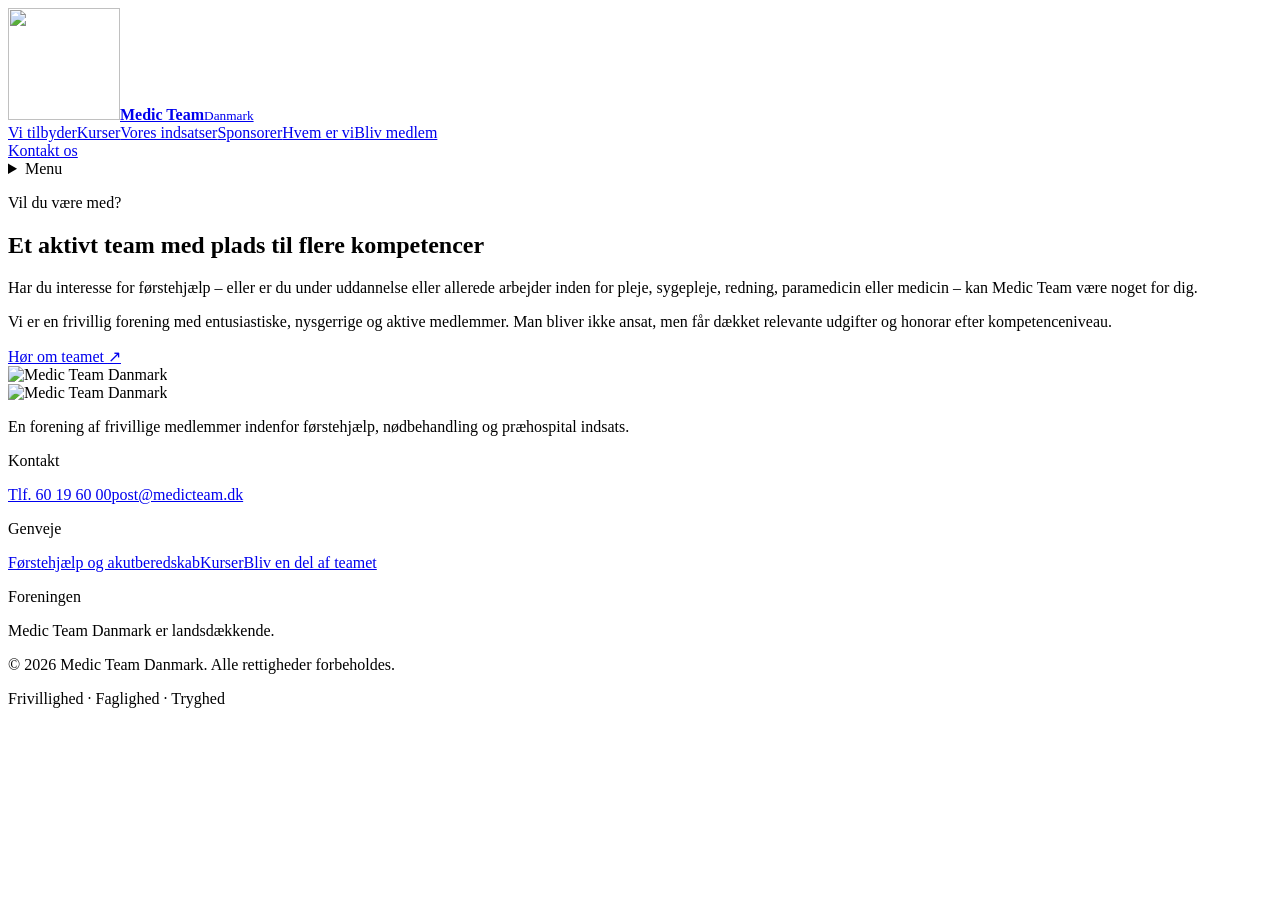
==== bliv-medlem/index.html @ 5c5c4191 "Publish final client revisions and membership page" ====
<!doctype html>
<html lang="da">
<head>
  <meta charset="utf-8" />
  <meta name="viewport" content="width=device-width, initial-scale=1" />
  <meta name="robots" content="noindex, nofollow" />
  <title>Bliv medlem | Medic Team Danmark</title>
  <meta name="description" content="Bliv en del af Medic Team Danmarks frivillige fællesskab med interesse for førstehjælp og sundhedsfagligt arbejde." />
  <link rel="canonical" href="https://stormbaek.github.io/medic-team-danmark-preview/bliv-medlem/" />
  <link rel="icon" href="/medic-team-danmark-preview/favicon.jpg" />
  <meta property="og:type" content="website" />
  <meta property="og:locale" content="da_DK" />
  <meta property="og:title" content="Bliv medlem | Medic Team Danmark" />
  <meta property="og:description" content="Bliv en del af Medic Team Danmarks frivillige fællesskab med interesse for førstehjælp og sundhedsfagligt arbejde." />
  <meta property="og:image" content="https://stormbaek.github.io/medic-team-danmark-preview/og-medic-team.png" />
  <meta property="og:image:width" content="1200" />
  <meta property="og:image:height" content="630" />
  <meta property="og:image:alt" content="Medic Team Danmark – Vi er klar, hvis uheldet sker." />
  <meta name="twitter:card" content="summary_large_image" />
  <meta name="twitter:title" content="Bliv medlem | Medic Team Danmark" />
  <meta name="twitter:description" content="Bliv en del af Medic Team Danmarks frivillige fællesskab med interesse for førstehjælp og sundhedsfagligt arbejde." />
  <meta name="twitter:image" content="https://stormbaek.github.io/medic-team-danmark-preview/og-medic-team.png" />
  <meta name="twitter:image:alt" content="Medic Team Danmark – Vi er klar, hvis uheldet sker." />
  <link rel="stylesheet" href="/medic-team-danmark-preview/assets/site.css" />
</head>
<body>
<main><header class="site-header"><a href="/medic-team-danmark-preview/" class="brand" aria-label="Medic Team Danmark – forside"><img src="/medic-team-danmark-preview/medic-team-danmark-logo.jpg" alt="" width="112" height="112"/><span><strong>Medic Team</strong><small>Danmark</small></span></a><nav aria-label="Primær navigation"><a href="/medic-team-danmark-preview/vi-tilbyder">Vi tilbyder</a><a href="/medic-team-danmark-preview/kurser">Kurser</a><a href="/medic-team-danmark-preview/referencer">Vores indsatser</a><a href="/medic-team-danmark-preview/sponsorer">Sponsorer</a><a href="/medic-team-danmark-preview/hvem-er-vi">Hvem er vi</a><a href="/medic-team-danmark-preview/bliv-medlem">Bliv medlem</a></nav><a href="/medic-team-danmark-preview/kontakt" class="header-cta">Kontakt os</a><details class="mobile-menu"><summary>Menu</summary><div><a href="/medic-team-danmark-preview/vi-tilbyder">Vi tilbyder</a><a href="/medic-team-danmark-preview/kurser">Kurser</a><a href="/medic-team-danmark-preview/referencer">Vores indsatser</a><a href="/medic-team-danmark-preview/sponsorer">Sponsorer</a><a href="/medic-team-danmark-preview/hvem-er-vi">Hvem er vi</a><a href="/medic-team-danmark-preview/bliv-medlem">Bliv medlem</a><a href="/medic-team-danmark-preview/kontakt">Kontakt os</a></div></details></header><section class="join-section section" id="teamet"><div><p class="eyebrow"><span></span> Vil du være med?</p><h1>Et aktivt team med plads til flere kompetencer</h1></div><div><p>Har du interesse for førstehjælp – eller er du under uddannelse eller allerede arbejder inden for pleje, sygepleje, redning, paramedicin eller medicin – kan Medic Team være noget for dig.</p><p>Vi er en frivillig forening med entusiastiske, nysgerrige og aktive medlemmer. Man bliver ikke ansat, men får dækket relevante udgifter og honorar efter kompetenceniveau.</p><a href="/medic-team-danmark-preview/kontakt" class="button button-primary">Hør om teamet <span>↗</span></a></div></section><div class="membership-logo-band"><img src="/medic-team-danmark-preview/medic-team-danmark-logo.jpg" alt="Medic Team Danmark" width="112" height="112"/></div><footer class="site-footer"><div class="footer-main"><div class="footer-brand-block"><img src="/medic-team-danmark-preview/medic-team-danmark-logo.jpg" alt="Medic Team Danmark" width="150" height="150"/><p>En forening af frivillige medlemmer indenfor førstehjælp, nødbehandling og præhospital indsats.</p></div><div><p class="footer-label">Kontakt</p><a href="tel:+4560196000">Tlf. 60 19 60 00</a><a href="mailto:post@medicteam.dk">post@medicteam.dk</a></div><div><p class="footer-label">Genveje</p><a href="/medic-team-danmark-preview/vi-tilbyder">Førstehjælp og akutberedskab</a><a href="/medic-team-danmark-preview/kurser">Kurser</a><a href="/medic-team-danmark-preview/bliv-medlem">Bliv en del af teamet</a></div><div><p class="footer-label">Foreningen</p><p class="footer-note">Medic Team Danmark er landsdækkende.</p></div></div><div class="footer-bottom"><p>© <!-- -->2026<!-- --> Medic Team Danmark. Alle rettigheder forbeholdes.</p><p>Frivillighed · Faglighed · Tryghed</p></div></footer></main>
<script src="/medic-team-danmark-preview/site.js" defer></script>
</body>
</html>
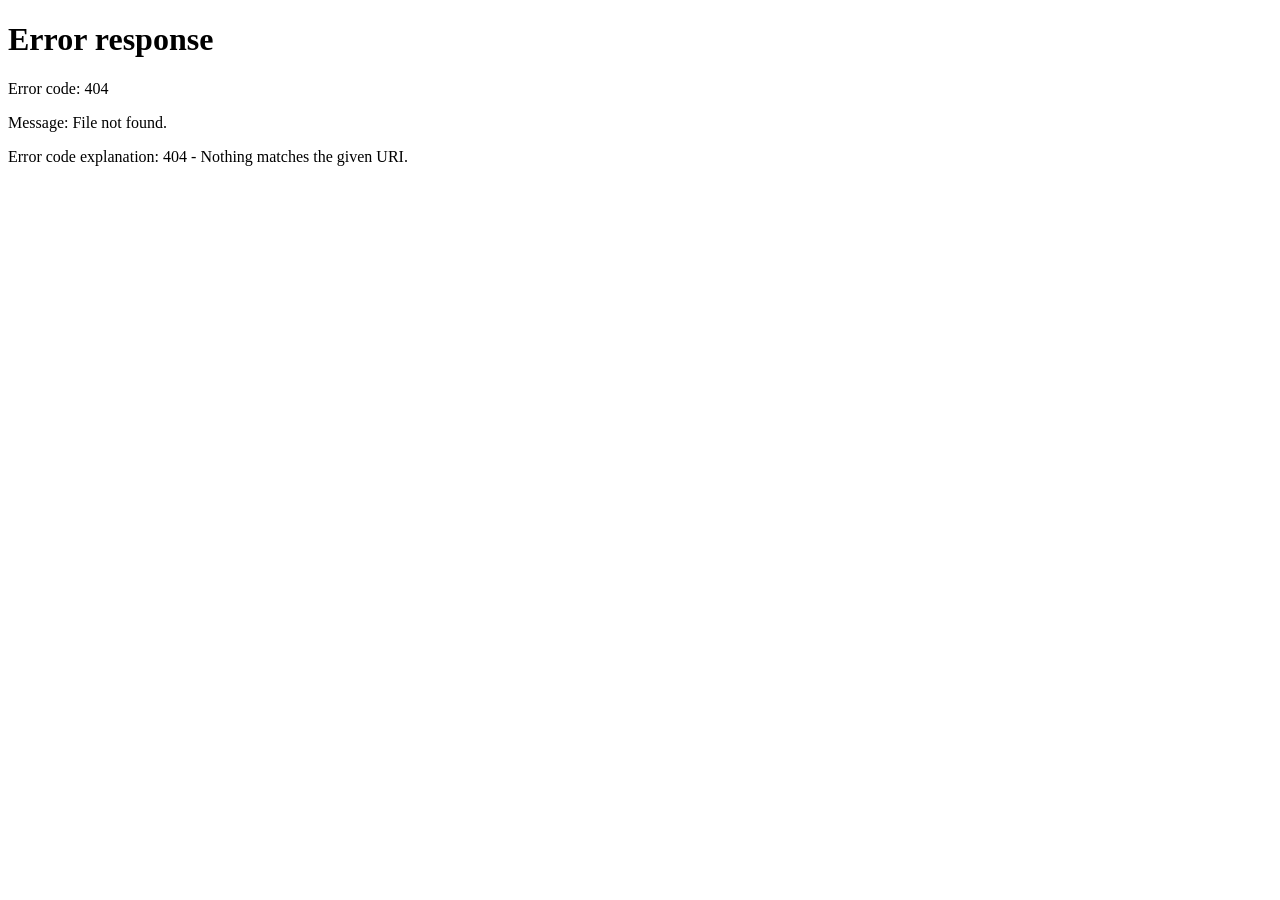
==== commit e91e34a9: "Publish simplified membership flow" ====
--- a/bliv-medlem/index.html
+++ b/bliv-medlem/index.html
@@ -3,28 +3,10 @@
 <head>
   <meta charset="utf-8" />
   <meta name="viewport" content="width=device-width, initial-scale=1" />
-  <meta name="robots" content="noindex, nofollow" />
-  <title>Bliv medlem | Medic Team Danmark</title>
-  <meta name="description" content="Bliv en del af Medic Team Danmarks frivillige fællesskab med interesse for førstehjælp og sundhedsfagligt arbejde." />
-  <link rel="canonical" href="https://stormbaek.github.io/medic-team-danmark-preview/bliv-medlem/" />
-  <link rel="icon" href="/medic-team-danmark-preview/favicon.jpg" />
-  <meta property="og:type" content="website" />
-  <meta property="og:locale" content="da_DK" />
-  <meta property="og:title" content="Bliv medlem | Medic Team Danmark" />
-  <meta property="og:description" content="Bliv en del af Medic Team Danmarks frivillige fællesskab med interesse for førstehjælp og sundhedsfagligt arbejde." />
-  <meta property="og:image" content="https://stormbaek.github.io/medic-team-danmark-preview/og-medic-team.png" />
-  <meta property="og:image:width" content="1200" />
-  <meta property="og:image:height" content="630" />
-  <meta property="og:image:alt" content="Medic Team Danmark – Vi er klar, hvis uheldet sker." />
-  <meta name="twitter:card" content="summary_large_image" />
-  <meta name="twitter:title" content="Bliv medlem | Medic Team Danmark" />
-  <meta name="twitter:description" content="Bliv en del af Medic Team Danmarks frivillige fællesskab med interesse for førstehjælp og sundhedsfagligt arbejde." />
-  <meta name="twitter:image" content="https://stormbaek.github.io/medic-team-danmark-preview/og-medic-team.png" />
-  <meta name="twitter:image:alt" content="Medic Team Danmark – Vi er klar, hvis uheldet sker." />
-  <link rel="stylesheet" href="/medic-team-danmark-preview/assets/site.css" />
+  <meta name="robots" content="noindex, follow" />
+  <meta http-equiv="refresh" content="0; url=/medic-team-danmark-preview/#bliv-medlem" />
+  <link rel="canonical" href="https://stormbaek.github.io/medic-team-danmark-preview/" />
+  <title>Bliv en del af teamet | Medic Team Danmark</title>
 </head>
-<body>
-<main><header class="site-header"><a href="/medic-team-danmark-preview/" class="brand" aria-label="Medic Team Danmark – forside"><img src="/medic-team-danmark-preview/medic-team-danmark-logo.jpg" alt="" width="112" height="112"/><span><strong>Medic Team</strong><small>Danmark</small></span></a><nav aria-label="Primær navigation"><a href="/medic-team-danmark-preview/vi-tilbyder">Vi tilbyder</a><a href="/medic-team-danmark-preview/kurser">Kurser</a><a href="/medic-team-danmark-preview/referencer">Vores indsatser</a><a href="/medic-team-danmark-preview/sponsorer">Sponsorer</a><a href="/medic-team-danmark-preview/hvem-er-vi">Hvem er vi</a><a href="/medic-team-danmark-preview/bliv-medlem">Bliv medlem</a></nav><a href="/medic-team-danmark-preview/kontakt" class="header-cta">Kontakt os</a><details class="mobile-menu"><summary>Menu</summary><div><a href="/medic-team-danmark-preview/vi-tilbyder">Vi tilbyder</a><a href="/medic-team-danmark-preview/kurser">Kurser</a><a href="/medic-team-danmark-preview/referencer">Vores indsatser</a><a href="/medic-team-danmark-preview/sponsorer">Sponsorer</a><a href="/medic-team-danmark-preview/hvem-er-vi">Hvem er vi</a><a href="/medic-team-danmark-preview/bliv-medlem">Bliv medlem</a><a href="/medic-team-danmark-preview/kontakt">Kontakt os</a></div></details></header><section class="join-section section" id="teamet"><div><p class="eyebrow"><span></span> Vil du være med?</p><h1>Et aktivt team med plads til flere kompetencer</h1></div><div><p>Har du interesse for førstehjælp – eller er du under uddannelse eller allerede arbejder inden for pleje, sygepleje, redning, paramedicin eller medicin – kan Medic Team være noget for dig.</p><p>Vi er en frivillig forening med entusiastiske, nysgerrige og aktive medlemmer. Man bliver ikke ansat, men får dækket relevante udgifter og honorar efter kompetenceniveau.</p><a href="/medic-team-danmark-preview/kontakt" class="button button-primary">Hør om teamet <span>↗</span></a></div></section><div class="membership-logo-band"><img src="/medic-team-danmark-preview/medic-team-danmark-logo.jpg" alt="Medic Team Danmark" width="112" height="112"/></div><footer class="site-footer"><div class="footer-main"><div class="footer-brand-block"><img src="/medic-team-danmark-preview/medic-team-danmark-logo.jpg" alt="Medic Team Danmark" width="150" height="150"/><p>En forening af frivillige medlemmer indenfor førstehjælp, nødbehandling og præhospital indsats.</p></div><div><p class="footer-label">Kontakt</p><a href="tel:+4560196000">Tlf. 60 19 60 00</a><a href="mailto:post@medicteam.dk">post@medicteam.dk</a></div><div><p class="footer-label">Genveje</p><a href="/medic-team-danmark-preview/vi-tilbyder">Førstehjælp og akutberedskab</a><a href="/medic-team-danmark-preview/kurser">Kurser</a><a href="/medic-team-danmark-preview/bliv-medlem">Bliv en del af teamet</a></div><div><p class="footer-label">Foreningen</p><p class="footer-note">Medic Team Danmark er landsdækkende.</p></div></div><div class="footer-bottom"><p>© <!-- -->2026<!-- --> Medic Team Danmark. Alle rettigheder forbeholdes.</p><p>Frivillighed · Faglighed · Tryghed</p></div></footer></main>
-<script src="/medic-team-danmark-preview/site.js" defer></script>
-</body>
+<body><p><a href="/medic-team-danmark-preview/#bliv-medlem">Gå til Bliv en del af teamet på forsiden</a></p></body>
 </html>
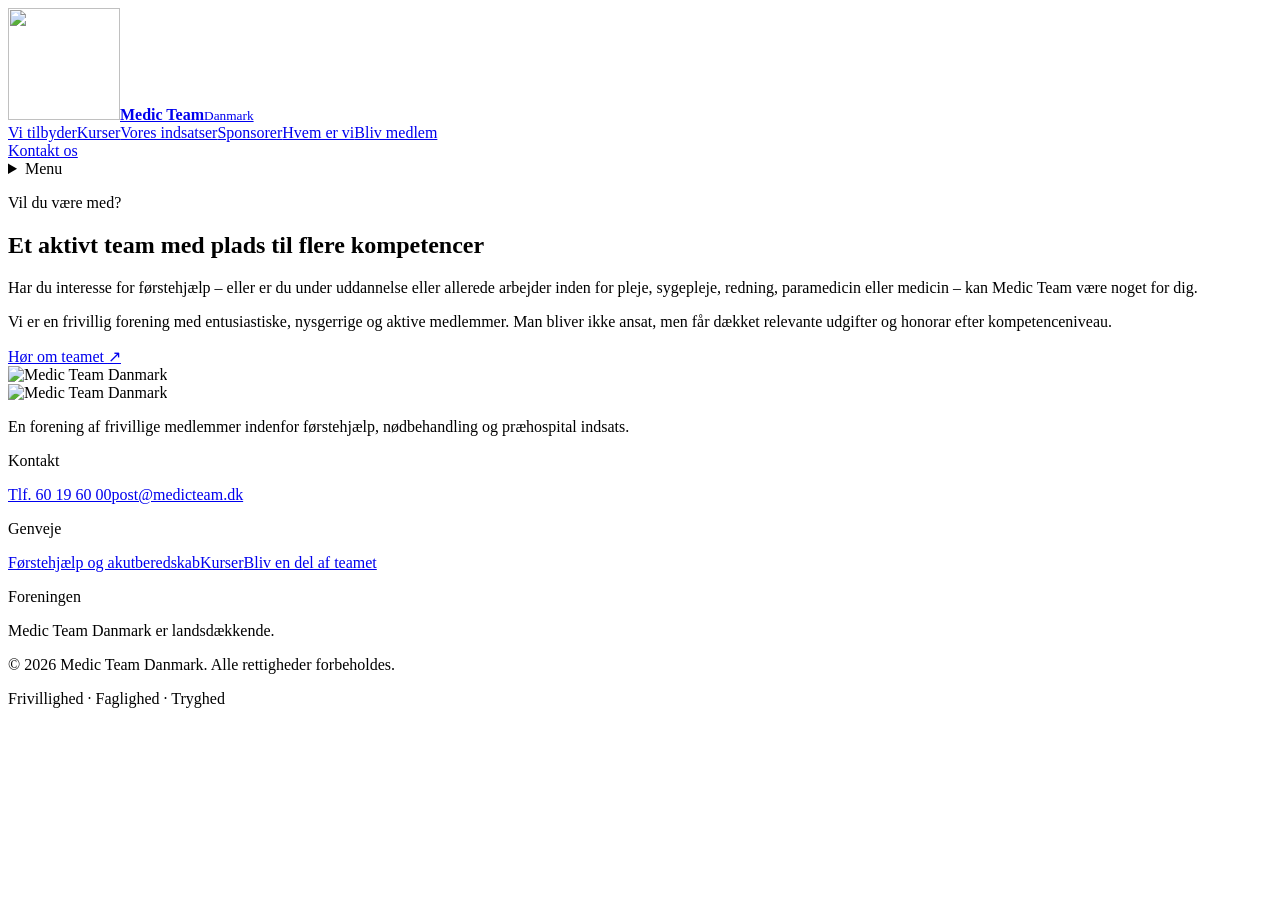
==== commit 5da21b59: "Publish restored membership page and updated signup journey" ====
--- a/bliv-medlem/index.html
+++ b/bliv-medlem/index.html
@@ -3,10 +3,28 @@
 <head>
   <meta charset="utf-8" />
   <meta name="viewport" content="width=device-width, initial-scale=1" />
-  <meta name="robots" content="noindex, follow" />
-  <meta http-equiv="refresh" content="0; url=/medic-team-danmark-preview/#bliv-medlem" />
-  <link rel="canonical" href="https://stormbaek.github.io/medic-team-danmark-preview/" />
-  <title>Bliv en del af teamet | Medic Team Danmark</title>
+  <meta name="robots" content="noindex, nofollow" />
+  <title>Bliv medlem | Medic Team Danmark</title>
+  <meta name="description" content="Bliv en del af Medic Team Danmarks frivillige fællesskab med interesse for førstehjælp og sundhedsfagligt arbejde." />
+  <link rel="canonical" href="https://stormbaek.github.io/medic-team-danmark-preview/bliv-medlem/" />
+  <link rel="icon" href="/medic-team-danmark-preview/favicon.jpg" />
+  <meta property="og:type" content="website" />
+  <meta property="og:locale" content="da_DK" />
+  <meta property="og:title" content="Bliv medlem | Medic Team Danmark" />
+  <meta property="og:description" content="Bliv en del af Medic Team Danmarks frivillige fællesskab med interesse for førstehjælp og sundhedsfagligt arbejde." />
+  <meta property="og:image" content="https://stormbaek.github.io/medic-team-danmark-preview/og-medic-team.png" />
+  <meta property="og:image:width" content="1200" />
+  <meta property="og:image:height" content="630" />
+  <meta property="og:image:alt" content="Medic Team Danmark – Vi er klar, hvis uheldet sker." />
+  <meta name="twitter:card" content="summary_large_image" />
+  <meta name="twitter:title" content="Bliv medlem | Medic Team Danmark" />
+  <meta name="twitter:description" content="Bliv en del af Medic Team Danmarks frivillige fællesskab med interesse for førstehjælp og sundhedsfagligt arbejde." />
+  <meta name="twitter:image" content="https://stormbaek.github.io/medic-team-danmark-preview/og-medic-team.png" />
+  <meta name="twitter:image:alt" content="Medic Team Danmark – Vi er klar, hvis uheldet sker." />
+  <link rel="stylesheet" href="/medic-team-danmark-preview/assets/site.css" />
 </head>
-<body><p><a href="/medic-team-danmark-preview/#bliv-medlem">Gå til Bliv en del af teamet på forsiden</a></p></body>
+<body>
+<main><header class="site-header"><a href="/medic-team-danmark-preview/" class="brand" aria-label="Medic Team Danmark – forside"><img src="/medic-team-danmark-preview/medic-team-danmark-logo.jpg" alt="" width="112" height="112"/><span><strong>Medic Team</strong><small>Danmark</small></span></a><nav aria-label="Primær navigation"><a href="/medic-team-danmark-preview/vi-tilbyder">Vi tilbyder</a><a href="/medic-team-danmark-preview/kurser">Kurser</a><a href="/medic-team-danmark-preview/referencer">Vores indsatser</a><a href="/medic-team-danmark-preview/sponsorer">Sponsorer</a><a href="/medic-team-danmark-preview/hvem-er-vi">Hvem er vi</a><a href="/medic-team-danmark-preview/#bliv-medlem">Bliv medlem</a></nav><a href="/medic-team-danmark-preview/kontakt" class="header-cta">Kontakt os</a><details class="mobile-menu"><summary>Menu</summary><div><a href="/medic-team-danmark-preview/vi-tilbyder">Vi tilbyder</a><a href="/medic-team-danmark-preview/kurser">Kurser</a><a href="/medic-team-danmark-preview/referencer">Vores indsatser</a><a href="/medic-team-danmark-preview/sponsorer">Sponsorer</a><a href="/medic-team-danmark-preview/hvem-er-vi">Hvem er vi</a><a href="/medic-team-danmark-preview/#bliv-medlem">Bliv medlem</a><a href="/medic-team-danmark-preview/kontakt">Kontakt os</a></div></details></header><section class="join-section section" id="teamet"><div><p class="eyebrow"><span></span> Vil du være med?</p><h1>Et aktivt team med plads til flere kompetencer</h1></div><div><p>Har du interesse for førstehjælp – eller er du under uddannelse eller allerede arbejder inden for pleje, sygepleje, redning, paramedicin eller medicin – kan Medic Team være noget for dig.</p><p>Vi er en frivillig forening med entusiastiske, nysgerrige og aktive medlemmer. Man bliver ikke ansat, men får dækket relevante udgifter og honorar efter kompetenceniveau.</p><a href="/medic-team-danmark-preview/kontakt" class="button button-primary">Hør om teamet <span>↗</span></a></div></section><div class="membership-logo-band"><img src="/medic-team-danmark-preview/medic-team-danmark-logo.jpg" alt="Medic Team Danmark" width="112" height="112"/></div><footer class="site-footer"><div class="footer-main"><div class="footer-brand-block"><img src="/medic-team-danmark-preview/medic-team-danmark-logo.jpg" alt="Medic Team Danmark" width="150" height="150"/><p>En forening af frivillige medlemmer indenfor førstehjælp, nødbehandling og præhospital indsats.</p></div><div><p class="footer-label">Kontakt</p><a href="tel:+4560196000">Tlf. 60 19 60 00</a><a href="mailto:post@medicteam.dk">post@medicteam.dk</a></div><div><p class="footer-label">Genveje</p><a href="/medic-team-danmark-preview/vi-tilbyder">Førstehjælp og akutberedskab</a><a href="/medic-team-danmark-preview/kurser">Kurser</a><a href="/medic-team-danmark-preview/#bliv-medlem">Bliv en del af teamet</a></div><div><p class="footer-label">Foreningen</p><p class="footer-note">Medic Team Danmark er landsdækkende.</p></div></div><div class="footer-bottom"><p>© <!-- -->2026<!-- --> Medic Team Danmark. Alle rettigheder forbeholdes.</p><p>Frivillighed · Faglighed · Tryghed</p></div></footer></main>
+<script src="/medic-team-danmark-preview/site.js" defer></script>
+</body>
 </html>
